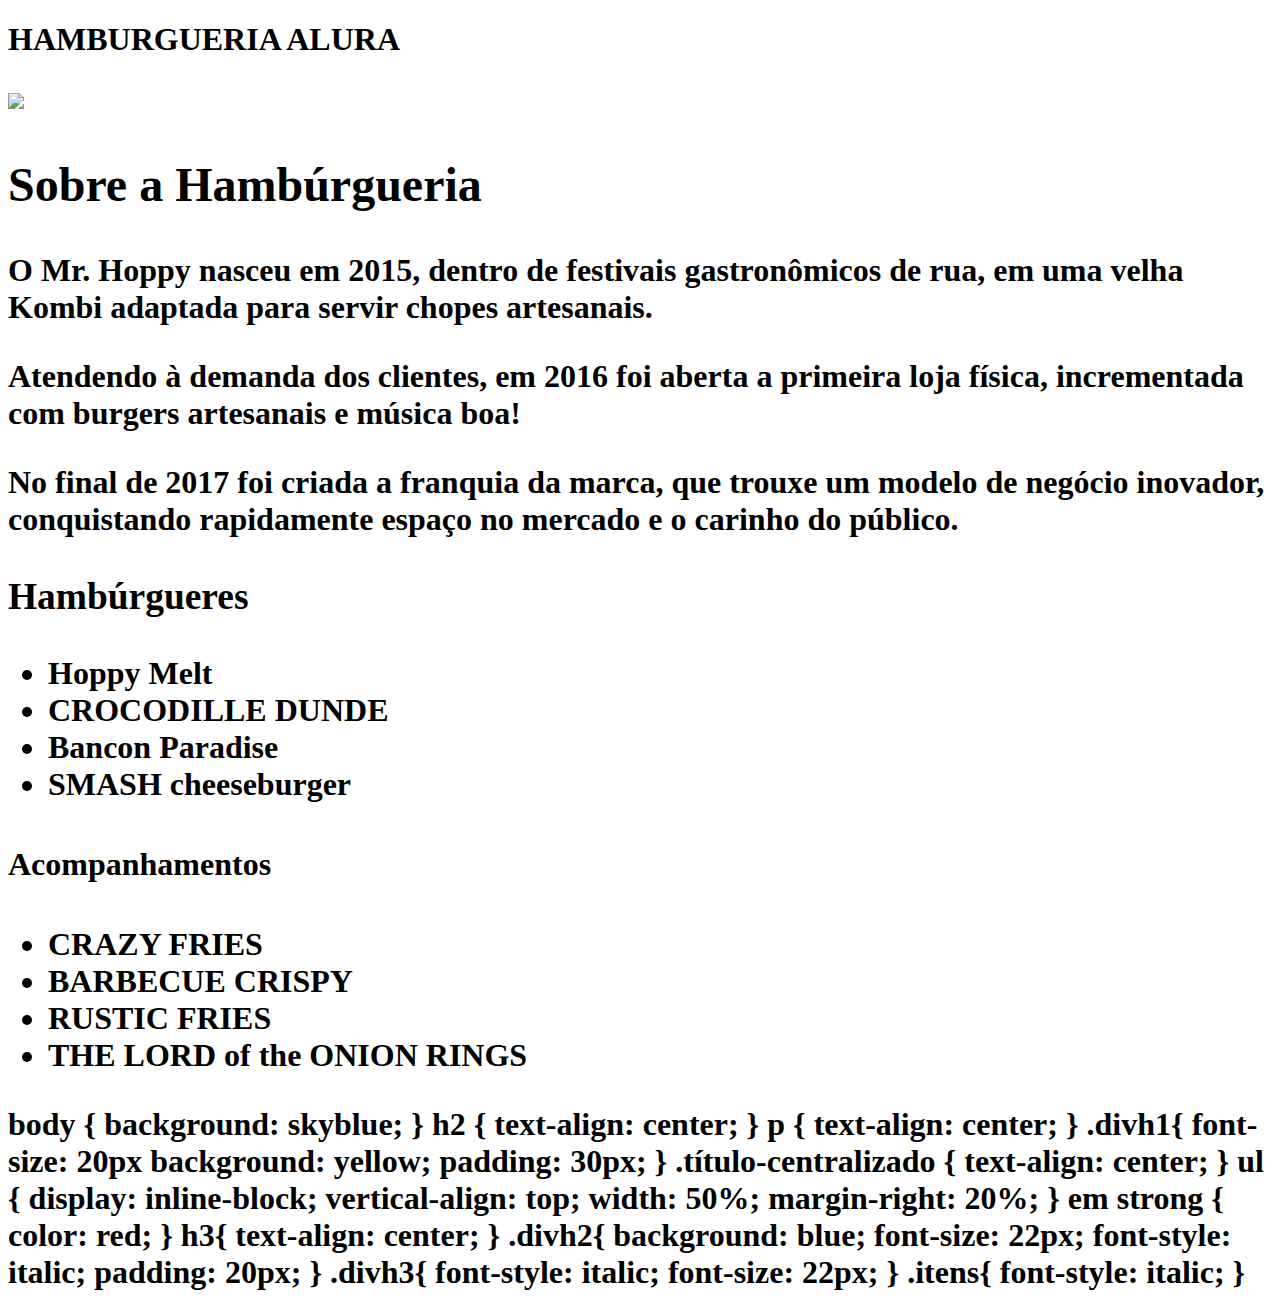
==== index.html @ 5f266b7e "arquivo index.html" ====
<!DOCTYPE html>
<html lang="pt-br">

<head>
<meta charset="UTF-8">
<link rel="stylesheet" href="style.css">
<title>Hambúrgueria Alura</title>
<head>

<body>
<header class="título-principal">
<h1> HAMBURGUERIA ALURA <h1>
<header>
<img id="imagem.jpg" src="c:/users/visitantes/dowloads/imagem.jpg">



<div class="divh1">
<h2 class="título-centralizado">Sobre a Hambúrgueria</h2>

<strong>
<p>O Mr. Hoppy nasceu em 2015, dentro de festivais gastronômicos de rua, em uma velha Kombi adaptada para servir chopes artesanais.</p>
<p>Atendendo à demanda dos clientes, em 2016 foi aberta a primeira loja física, incrementada com burgers artesanais e música boa!</p>
<p>No final de 2017 foi criada a franquia da marca, que trouxe um modelo de negócio inovador, conquistando rapidamente espaço no mercado e o carinho do público.</p>
</strong>
</div>


<div class="divh2">
<h3 class="título-centralizado">Hambúrgueres</h3>
<ul>
<li id="itens">Hoppy Melt</li>
<li id="itens">CROCODILLE DUNDE</li>
<li id="itens">Bancon Paradise</li>
<li id="itens">SMASH cheeseburger</li>
</ul>
</div>

<div class="divh3">
<h4 class="título-centralizado">Acompanhamentos</h4>
<ul>
<li id="itens">CRAZY FRIES</li>
<li id="itens">BARBECUE CRISPY</li>
<li id="itens">RUSTIC FRIES</li>
<li id="itens">THE LORD of the ONION RINGS</li>
</ul>
</div>
</body>
</html>












body {
   background: skyblue;
}

h2 {
    text-align: center;
}

p {
text-align: center;  
}

.divh1{
     font-size: 20px
     background: yellow;
     padding: 30px;
}


.título-centralizado {
    text-align: center;
}



ul {
    display: inline-block;
vertical-align: top;
width: 50%;
margin-right: 20%;
}

em strong {
    color: red;
}

h3{
    text-align: center;
}

.divh2{
    background: blue;
    font-size: 22px;
    font-style: italic;
    padding: 20px;
}

.divh3{
    font-style: italic;
    font-size: 22px;
}
.itens{
    font-style: italic;
}
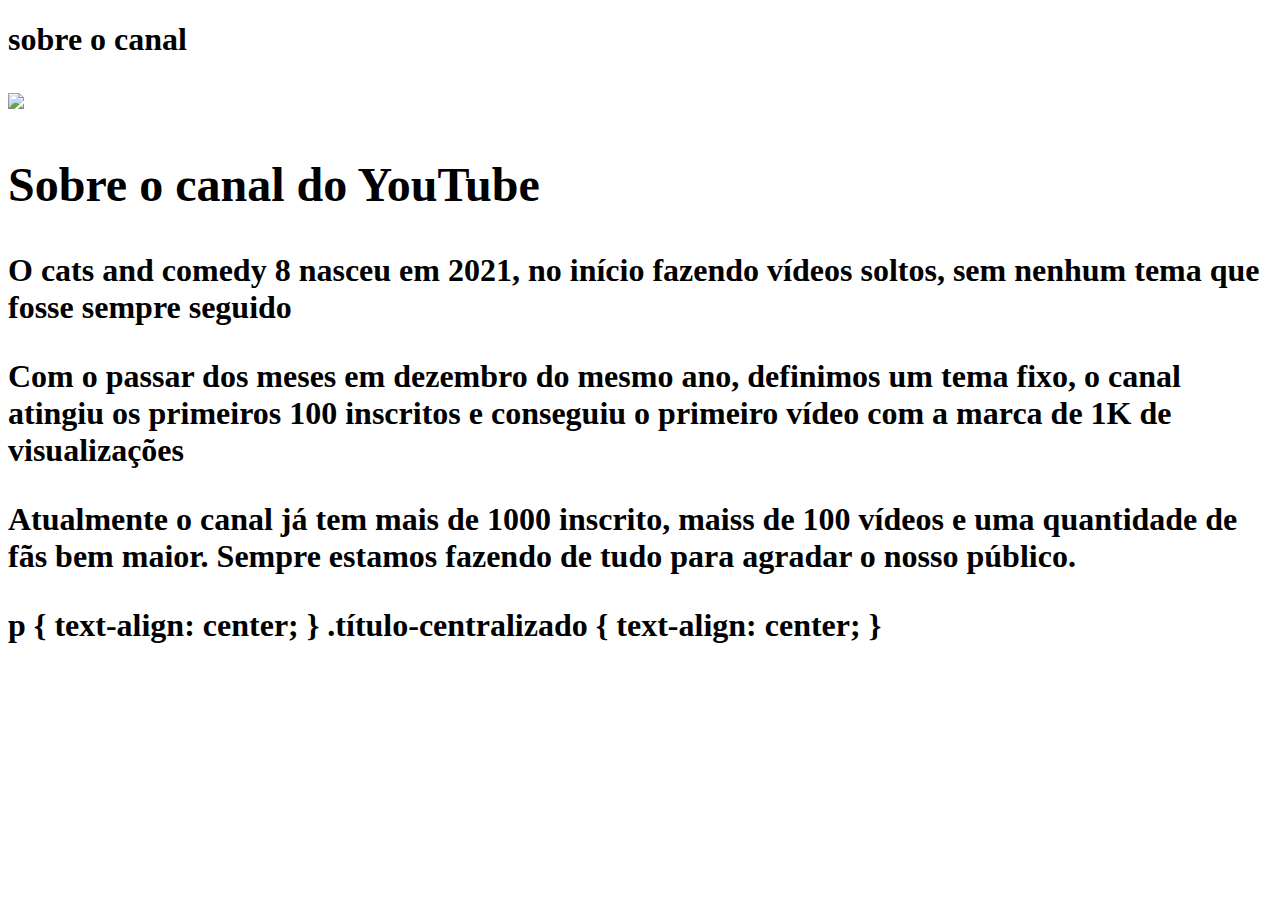
==== commit 6a23b4ec: "Alterações no texto" ====
--- a/index.html
+++ b/index.html
@@ -4,47 +4,29 @@
 <head>
 <meta charset="UTF-8">
 <link rel="stylesheet" href="style.css">
-<title>Hambúrgueria Alura</title>
+<title>Cats and comedy 8</title>
 <head>
 
 <body>
 <header class="título-principal">
-<h1> HAMBURGUERIA ALURA <h1>
+<h1> sobre o canal <h1>
 <header>
 <img id="imagem.jpg" src="c:/users/visitantes/dowloads/imagem.jpg">
 
 
 
 <div class="divh1">
-<h2 class="título-centralizado">Sobre a Hambúrgueria</h2>
+<h2 class="título-centralizado">Sobre o canal do YouTube</h2>
 
 <strong>
-<p>O Mr. Hoppy nasceu em 2015, dentro de festivais gastronômicos de rua, em uma velha Kombi adaptada para servir chopes artesanais.</p>
-<p>Atendendo à demanda dos clientes, em 2016 foi aberta a primeira loja física, incrementada com burgers artesanais e música boa!</p>
-<p>No final de 2017 foi criada a franquia da marca, que trouxe um modelo de negócio inovador, conquistando rapidamente espaço no mercado e o carinho do público.</p>
+<p>O cats and comedy 8 nasceu em 2021, no início fazendo vídeos soltos, sem nenhum tema que fosse sempre seguido</p>
+<p>Com o passar dos meses em dezembro do mesmo ano, definimos um tema fixo, o canal atingiu os primeiros 100 inscritos e conseguiu o primeiro vídeo com a marca de 1K de visualizações</p>
+<p>Atualmente o canal já tem mais de 1000 inscrito, maiss de 100 vídeos e uma quantidade de fãs bem maior. Sempre estamos fazendo de tudo para agradar o nosso público.</p>
 </strong>
 </div>
 
 
-<div class="divh2">
-<h3 class="título-centralizado">Hambúrgueres</h3>
-<ul>
-<li id="itens">Hoppy Melt</li>
-<li id="itens">CROCODILLE DUNDE</li>
-<li id="itens">Bancon Paradise</li>
-<li id="itens">SMASH cheeseburger</li>
-</ul>
-</div>
 
-<div class="divh3">
-<h4 class="título-centralizado">Acompanhamentos</h4>
-<ul>
-<li id="itens">CRAZY FRIES</li>
-<li id="itens">BARBECUE CRISPY</li>
-<li id="itens">RUSTIC FRIES</li>
-<li id="itens">THE LORD of the ONION RINGS</li>
-</ul>
-</div>
 </body>
 </html>
 
@@ -59,23 +41,13 @@
 
 
 
-body {
-   background: skyblue;
-}
 
-h2 {
-    text-align: center;
-}
 
 p {
 text-align: center;  
 }
 
-.divh1{
-     font-size: 20px
-     background: yellow;
-     padding: 30px;
-}
+
 
 
 .título-centralizado {
@@ -84,32 +56,5 @@
 
 
 
-ul {
-    display: inline-block;
-vertical-align: top;
-width: 50%;
-margin-right: 20%;
-}
 
-em strong {
-    color: red;
-}
 
-h3{
-    text-align: center;
-}
-
-.divh2{
-    background: blue;
-    font-size: 22px;
-    font-style: italic;
-    padding: 20px;
-}
-
-.divh3{
-    font-style: italic;
-    font-size: 22px;
-}
-.itens{
-    font-style: italic;
-}
